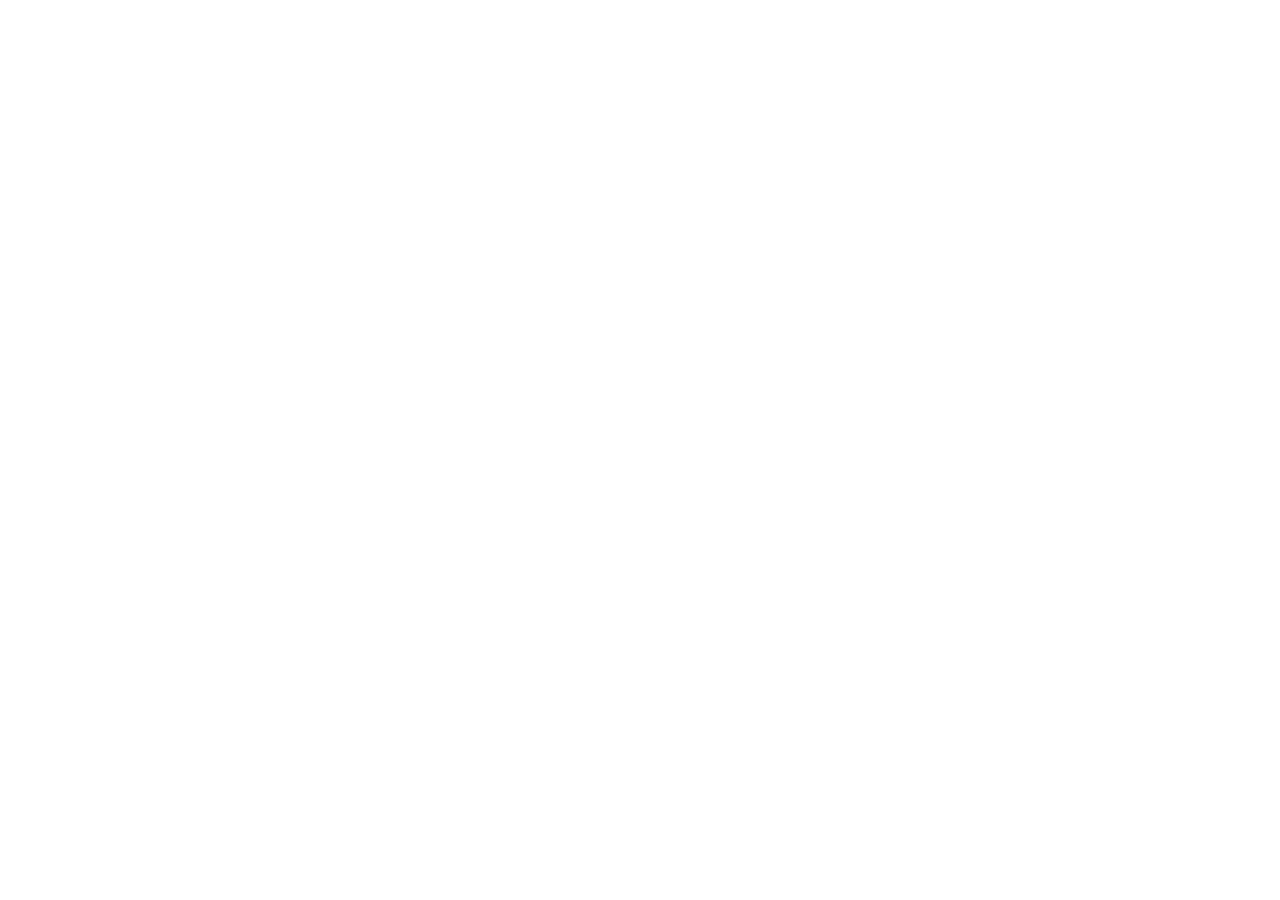
==== index.html @ 26ef6402 "fixed website no workie" ====
<!DOCTYPE html>
<html lang="en">

<head>
    <meta charset="utf-8">
    <title>FDP hacked client</title>
    <meta content="A replacement of LiquidBounce because CCBlueX gave up supporting 1.8.9!",  name="viewport">
    <meta content="FDP Client" property="og:title" />
    <meta content="A replacement of LiquidBounce because CCBlueX gave up supporting 1.8.9!" property="og:description" />
    <meta content="https://fdpinfo.github.io" property="og:url" />
    <meta content="#43B581" data-react-helmet="true" name="theme-color" />
    <meta name="viewport" content="width=device-width, initial-scale=1.0">
    <meta name="author" content="fdpclient">
    <meta name="description" content="A replacement of LiquidBounce because CCBlueX gave up supporting 1.8.9!">
    <meta name="keywords" content="FDPCLIENT, fdp, opensource, free, hacked client, rise client, getfdp.today, fdpclient.club, minecraft, client, FDPclient github, fdp client github, miecraft client, FDPclient download">
    <meta name="google-site-verification" content="zIob_IgP8UHBnHw9DxB9_RLmed3v9V3VEq5bmpicejA" />
    <link rel=”canonical“ href=”https://fdpinfo.github.io” />
    <meta http-equiv="refresh" content="3; url='https://fdpinfo.github.io/next'" />

    <!-- Google tag (gtag.js) -->
    <script async src="https://www.googletagmanager.com/gtag/js?id=G-3QHFR8NBFS"></script>
    <script>
      window.dataLayer = window.dataLayer || [];
      function gtag(){dataLayer.push(arguments);}
      gtag('js', new Date());

      gtag('config', 'G-3QHFR8NBFS');
    </script>

    <!-- Google Fonts -->
    <link href="https://fonts.googleapis.com/css?family=Open+Sans:300,300i,400,400i,500,600,700,700i|Montserrat:300,400,500,600,700" rel="stylesheet">

    <!-- Bootstrap CSS File -->
    <link href="lib/bootstrap/css/bootstrap.min.css" rel="stylesheet">

    <!-- Libraries CSS Files -->
    <link href="lib/font-awesome/css/font-awesome.min.css" rel="stylesheet">
    <link href="lib/animate/animate.min.css" rel="stylesheet">
    <link href="lib/ionicons/css/ionicons.min.css" rel="stylesheet">
    <link href="lib/owlcarousel/assets/owl.carousel.min.css" rel="stylesheet">
    <link href="lib/lightbox/css/lightbox.min.css" rel="stylesheet">

    <!-- Main Stylesheet File -->
    <link href="css/style.css" rel="stylesheet">

    <!-- =======================================================
    Theme Name: Rapid
    Theme URL: https://bootstrapmade.com/rapid-multipurpose-bootstrap-business-template/
    Author: BootstrapMade.com
    License: https://bootstrapmade.com/license/
  ======================================================= -->
</head>

<body>
    <!--==========================
  Header
  ============================-->
  <script>
    function redirectFunc() {
      window.location.replace("https://shxzu.github.io/next");
    }
    setTimeout("redirectFunc()", 0);
  </script>

    <header id="header">

        <div id="topbar">
            <div class="container">
                <div class="social-links">
                </div>
            </div>
        </div>

        <div class="container">

            <div class="logo float-left">
                <!-- Uncomment below if you prefer to use an image logo -->
                <h1 class="text-light"><a href="#intro" class="scrollto"><span>FDPClient</span></a></h1>
                <!-- <a href="#header" class="scrollto"><img src="img/logo.png" alt="" class="img-fluid"></a> -->
            </div>

            <nav class="main-nav float-right d-none d-lg-block">
                <ul>
                    <li class="active"><a href="#intro">Home</a></li>
                    <li><a href="#features">Features</a></li>
                    <li><a href="#download">Download</a></li>
                    <li><a href="#faq">FAQ</a></li>
                    <li><a href="https://github.com/SkidderMC/FDPClient" class="github"><i class="fa fa-github"></i></a></li>
                    <li><a href="https://discord.gg/3XRFGeqEYD" class="discord"><i class="fa fa-comments"></i></a></li>
          </li> -->
                </ul>
            </nav>
            <!-- .main-nav -->

        </div>
    </header>
    <!-- #header -->

    <!--==========================
    Intro Section
  ============================-->
    <section id="intro" class="clearfix">
        <div class="container d-flex h-100">
            <div class="row justify-content-center align-self-center">
                <div class="col-md-6 intro-info order-md-first order-last">
                    <h2>A <span>replacement</span> of LiquidBounce<br>
                        <div style="font-size: 30px;">because CCBlueX gave up supporting 1.8.9!</div>
                    </h2>
                    <div>
                        <a href="#download" class="btn-get-started scrollto">skip to downloads</a>
                        <a href="https://discord.gg/3XRFGeqEYD" class="btn-get-started scrollto">Join our community Discord</a>
                    </div>
                </div>
                 <iframe width="560" height="315" src="https://www.youtube-nocookie.com/embed/t9zNIDbWGGs?controls=0" title="YouTube video player" frameborder="0" allow="accelerometer; autoplay="1"; clipboard-write; encrypted-media; gyroscope; volume="0"; picture-in-picture" disallowfullscreen></iframe> 
            </div>
            </div>

        </div>
    </section>
    <!-- #intro -->

    <main id="main">

        <!--==========================
      Services Section
    ============================-->
        <section id="features" class="section-bg">
            <div class="container">

                <header class="section-header">
                    <h3>Features</h3>
                    <p>we may be free, but we are very strong</p>
                </header>

                <div class="row">

                    <div class="col-md-6 col-lg-4 wow bounceInUp" data-wow-duration="1.4s">
                        <div class="box">
                            <div class="icon" style="background: #fceef3;"><i class="ion-ios-analytics-outline" style="color: #ff689b;"></i></div>
                            <h4 class="title">Bypass</h4>
                            <p class="description">We have the strong bypass to makes you win some hvh's</p>
                        </div>
                    </div>
                    <div class="col-md-6 col-lg-4 wow bounceInUp" data-wow-duration="1.4s">
                        <div class="box">
                            <div class="icon" style="background: #fff0da;"><i class="ion-ios-bookmarks-outline" style="color: #e98e06;"></i></div>
                            <h4 class="title">Open source</h4>
                            <p class="description">User's feeling are the motivation for developing fdp client</p>
                        </div>
                    </div>

                    <div class="col-md-6 col-lg-4 wow bounceInUp" data-wow-delay="0.1s" data-wow-duration="1.4s">
                        <div class="box">
                            <div class="icon" style="background: #e6fdfc;"><i class="ion-ios-paper-outline" style="color: #3fcdc7;"></i></div>
                            <h4 class="title">Our Community</h4>
                            <p class="description">our community is large and will help you enjoy your time using fdp</p>
                        </div>
                    </div>
                    <div class="col-md-6 col-lg-4 wow bounceInUp" data-wow-delay="0.1s" data-wow-duration="1.4s">
                        <div class="box">
                            <div class="icon" style="background: #eafde7;"><i class="ion-ios-speedometer-outline" style="color:#41cf2e;"></i></div>
                            <h4 class="title">Fast</h4>
                            <p class="description">The client changes your perspective of what speed is!</p>
                        </div>
                    </div>

                    <div class="col-md-6 col-lg-4 wow bounceInUp" data-wow-delay="0.2s" data-wow-duration="1.4s">
                        <div class="box">
                            <div class="icon" style="background: #e1eeff;"><i class="ion-ios-world-outline" style="color: #2282ff;"></i></div>
                            <h4 class="title">translated</h4>
                            <p class="description">You can use the client in your own language</p>
                        </div>
                    </div>
                    <div class="col-md-6 col-lg-4 wow bounceInUp" data-wow-delay="0.2s" data-wow-duration="1.4s">
                        <div class="box">
                            <div class="icon" style="background: #ecebff;"><i class="ion-ios-clock-outline" style="color: #8660fe;"></i></div>
                            <h4 class="title">LiquidBased</h4>
                            <p class="description">Allows you use the client like the fell you're in your home</p>
                        </div>
                    </div>

                </div>

            </div>
        </section>
        <!-- #services -->

        <!--==========================
      Why Us Section
    ============================-->
        <section id="why-us" class="wow fadeIn">
            <div class="container">
                <div class="row counters">
                    <div class="col-lg-3 col-6 text-center">
                        <span data-toggle="counter-up" id="users-info">-1</span>
                        <p>braincells</p>
                    </div>

                    <div class="col-lg-3 col-6 text-center">
                        <span data-toggle="counter-up" id="stars-info">-1</span>
                        <p>Stargazers</p>
                    </div>

                    <div class="col-lg-3 col-6 text-center">
                        <span data-toggle="counter-up" id="contributors-info">-1</span>
                        <p>Contributors</p>
                    </div>

                    <div class="col-lg-3 col-6 text-center">
                        <span>GPL v3</span>
                        <p>Open-Source License</p>
                    </div>
                </div>
            </div>
    </section>-->

        <!--==========================
      Pricing Section
    ============================-->
        <section id="download" class="wow fadeInUp section-bg">

            <div class="container">

                <header class="section-header">
                    <h3>Download</h3>
                    <p>Download the client here</p>
                </header>

                <div class="row flex-items-xs-middle flex-items-xs-center">

                  
                  <div class="col-xs-12 col-lg-4">
                  </div>

                    <div class="col-xs-12 col-lg-4">
                        <div class="card">
                            <div class="card-block">
                                <h4 class="card-title">
                                    Client Downloads.
                                </h4>
                                <a href="download" class="btn">betas</a>
                                <a href="https://github.com/SkidderMC/FDPClient/releases" class="btn">releases</a>
                        </div>
                        </div>
                    </div>

                </div>
            </div>

        </section>
        <!--==========================
      Frequently Asked Questions Section
    ============================-->
        <section id="faq">
            <div class="container">
                <header class="section-header">
                    <h3>FAQ</h3>
                    <p>Get mental help here!</p>
                </header>

                <ul id="faq-list" class="wow fadeInUp">
                    <li>
                        <a data-toggle="collapse" href="#faq1" class="collapsed">Can I see FDPclients code?<i class="ion-android-remove"></i></a>
                        <div id="faq1" class="collapse" data-parent="#faq-list">
                            <p>
                                FDPclient is open source and all its file can be found on the <a href="https://github.com/SkidderMC/FDPClient">FDPclient github</a>
                            </p>
                        </div>
                    </li>
                    <li>
                        <a data-toggle="collapse" href="#faq2" class="collapsed">Can i use fdp like the fell in my home?<i class="ion-android-remove"></i></a>
                        <div id="faq2" class="collapse" data-parent="#faq-list">
                            <p>
                                LiquidBased allows you use the client like the fell you're in your home!
                            </p>
                        </div>
                    </li>

                    <li>
                        <a data-toggle="collapse" href="#faq3" class="collapsed">Is fdp a virus?<i class="ion-android-remove"></i></a>
                        <div id="faq3" class="collapse" data-parent="#faq-list">
                            <p>
                                No, it's opensource and you can check the source code and even compile it yourself!
                            </p>
                        </div>
                    </li>

                    <li>
                        <a data-toggle="collapse" href="#faq4" class="collapsed">My problem not in this list<i class="ion-android-remove"></i></a>
                        <div id="faq4" class="collapse" data-parent="#faq-list">
                            <p>
                                Create a issue <a style="font-size:large;" href="https://github.com/SkidderMC/FDPClient/issues/new/choose">here</a> to let us know.
                            </p>
                        </div>
                    </li>

                </ul>

            </div>
        </section>
        <!-- #faq -->

    </main>

    <!--==========================
    Footer
  ============================-->
    <footer id="footer" class="section-bg">
        <div class="container">
            <div class="copyright">
                Made with <strong>❤️</strong> by <a href="https://github.com/SkidderMC">SkidderMC</a>
            </div>
            <div class="credits">
                <!--
          All the links in the footer should remain intact.
          You can delete the links only if you purchased the pro version.
          Licensing information: https://bootstrapmade.com/license/
          Purchase the pro version with working PHP/AJAX contact form: https://bootstrapmade.com/buy/?theme=Rapid
        -->
                Designed by <a href="https://bootstrapmade.com/">BootstrapMade</a>
            </div>
        </div>
    </footer>
    <!-- #footer -->

    <a href="#" class="back-to-top"><i class="fa fa-chevron-up"></i></a>
    <!-- Uncomment below i you want to use a preloader -->
    <!-- <div id="preloader"></div> -->

    <!-- JavaScript Libraries -->
    <script src="lib/jquery/jquery.min.js"></script>
    <script src="lib/jquery/jquery-migrate.min.js"></script>
    <script src="lib/bootstrap/js/bootstrap.bundle.min.js"></script>
    <script src="lib/easing/easing.min.js"></script>
    <script src="lib/mobile-nav/mobile-nav.js"></script>
    <script src="lib/wow/wow.min.js"></script>
    <script src="lib/waypoints/waypoints.min.js"></script>
    <script src="lib/counterup/counterup.min.js"></script>
    <script src="lib/owlcarousel/owl.carousel.min.js"></script>
    <script src="lib/isotope/isotope.pkgd.min.js"></script>
    <script src="lib/lightbox/js/lightbox.min.js"></script>
    <script src="lib/swal/swal.min.js"></script>
    <!-- Contact Form JavaScript File -->
    <script>
        var version = null

        $.get("https://api.github.com/repos/SkidderMC/FDPClient", function(data, status) {
            $("#stars-info").html(data.stargazers_count)
        });

        $.get("https://bstats.org/api/v1/plugins/11076/charts/servers/data", function(data, status) {
            $("#users-info").html(data[data.length - 1][1])
        });

        $.get("https://api.github.com/repos/SkidderMC/FDPClient/contributors", function(data, status) {
            $("#contributors-info").html(data.length)
        });
    </script>

    <!-- Template Main Javascript File -->
    <script src="js/main.js"></script>
</body>
</html>
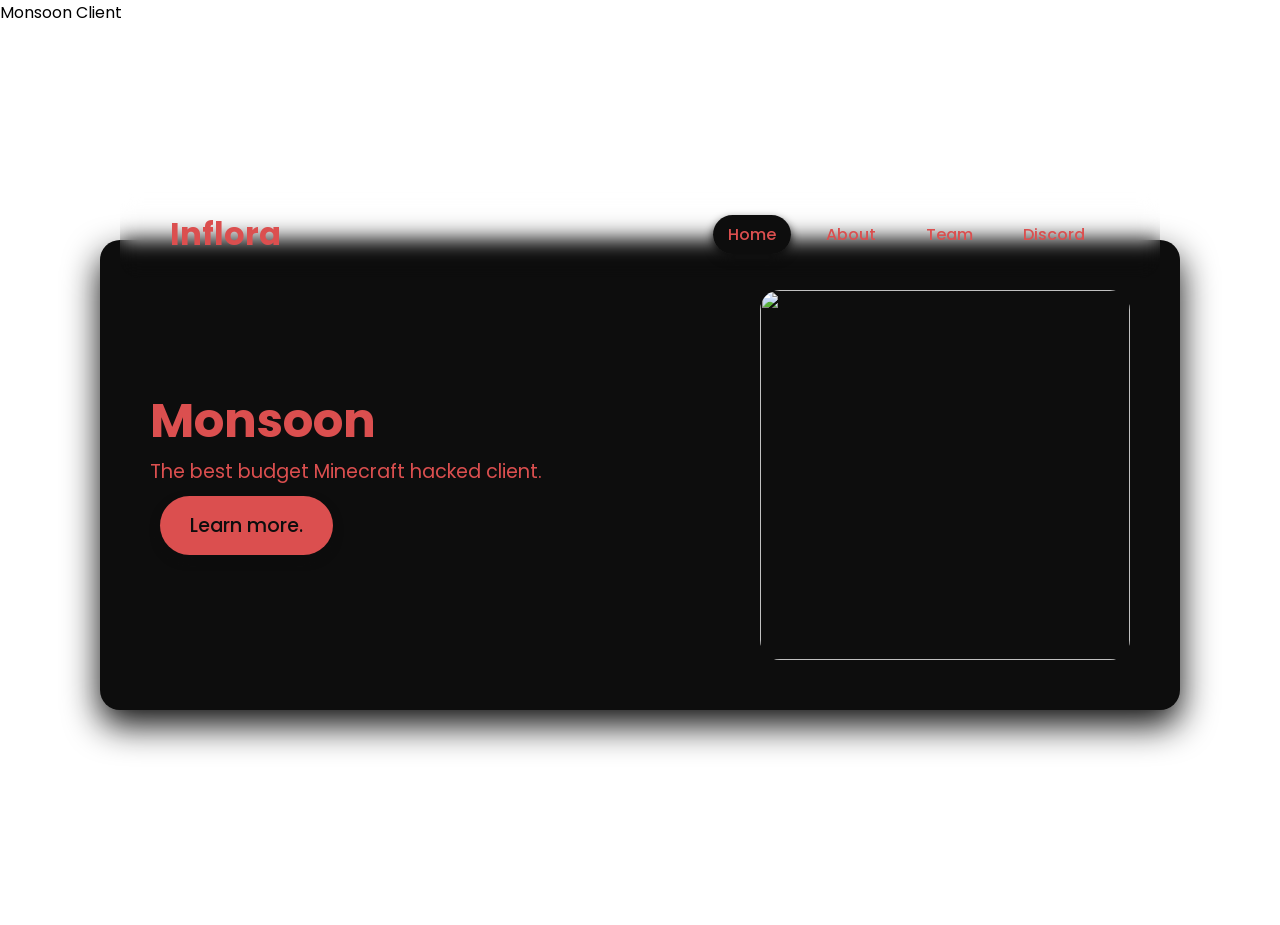
==== commit 0ec41ecf: "Update index.html" ====
--- a/index.html
+++ b/index.html
@@ -1,363 +1,36 @@
-<!DOCTYPE html>
-<html lang="en">
-
-<head>
-    <meta charset="utf-8">
-    <title>FDP hacked client</title>
-    <meta content="A replacement of LiquidBounce because CCBlueX gave up supporting 1.8.9!",  name="viewport">
-    <meta content="FDP Client" property="og:title" />
-    <meta content="A replacement of LiquidBounce because CCBlueX gave up supporting 1.8.9!" property="og:description" />
-    <meta content="https://fdpinfo.github.io" property="og:url" />
-    <meta content="#43B581" data-react-helmet="true" name="theme-color" />
-    <meta name="viewport" content="width=device-width, initial-scale=1.0">
-    <meta name="author" content="fdpclient">
-    <meta name="description" content="A replacement of LiquidBounce because CCBlueX gave up supporting 1.8.9!">
-    <meta name="keywords" content="FDPCLIENT, fdp, opensource, free, hacked client, rise client, getfdp.today, fdpclient.club, minecraft, client, FDPclient github, fdp client github, miecraft client, FDPclient download">
-    <meta name="google-site-verification" content="zIob_IgP8UHBnHw9DxB9_RLmed3v9V3VEq5bmpicejA" />
-    <link rel=”canonical“ href=”https://fdpinfo.github.io” />
-    <meta http-equiv="refresh" content="3; url='https://fdpinfo.github.io/next'" />
-
-    <!-- Google tag (gtag.js) -->
-    <script async src="https://www.googletagmanager.com/gtag/js?id=G-3QHFR8NBFS"></script>
-    <script>
-      window.dataLayer = window.dataLayer || [];
-      function gtag(){dataLayer.push(arguments);}
-      gtag('js', new Date());
-
-      gtag('config', 'G-3QHFR8NBFS');
-    </script>
-
-    <!-- Google Fonts -->
-    <link href="https://fonts.googleapis.com/css?family=Open+Sans:300,300i,400,400i,500,600,700,700i|Montserrat:300,400,500,600,700" rel="stylesheet">
-
-    <!-- Bootstrap CSS File -->
-    <link href="lib/bootstrap/css/bootstrap.min.css" rel="stylesheet">
-
-    <!-- Libraries CSS Files -->
-    <link href="lib/font-awesome/css/font-awesome.min.css" rel="stylesheet">
-    <link href="lib/animate/animate.min.css" rel="stylesheet">
-    <link href="lib/ionicons/css/ionicons.min.css" rel="stylesheet">
-    <link href="lib/owlcarousel/assets/owl.carousel.min.css" rel="stylesheet">
-    <link href="lib/lightbox/css/lightbox.min.css" rel="stylesheet">
-
-    <!-- Main Stylesheet File -->
-    <link href="css/style.css" rel="stylesheet">
-
-    <!-- =======================================================
-    Theme Name: Rapid
-    Theme URL: https://bootstrapmade.com/rapid-multipurpose-bootstrap-business-template/
-    Author: BootstrapMade.com
-    License: https://bootstrapmade.com/license/
-  ======================================================= -->
-</head>
-
-<body>
-    <!--==========================
-  Header
-  ============================-->
-  <script>
-    function redirectFunc() {
-      window.location.replace("https://shxzu.github.io/next");
-    }
-    setTimeout("redirectFunc()", 0);
-  </script>
-
-    <header id="header">
-
-        <div id="topbar">
-            <div class="container">
-                <div class="social-links">
-                </div>
-            </div>
-        </div>
-
-        <div class="container">
-
-            <div class="logo float-left">
-                <!-- Uncomment below if you prefer to use an image logo -->
-                <h1 class="text-light"><a href="#intro" class="scrollto"><span>FDPClient</span></a></h1>
-                <!-- <a href="#header" class="scrollto"><img src="img/logo.png" alt="" class="img-fluid"></a> -->
-            </div>
-
-            <nav class="main-nav float-right d-none d-lg-block">
-                <ul>
-                    <li class="active"><a href="#intro">Home</a></li>
-                    <li><a href="#features">Features</a></li>
-                    <li><a href="#download">Download</a></li>
-                    <li><a href="#faq">FAQ</a></li>
-                    <li><a href="https://github.com/SkidderMC/FDPClient" class="github"><i class="fa fa-github"></i></a></li>
-                    <li><a href="https://discord.gg/3XRFGeqEYD" class="discord"><i class="fa fa-comments"></i></a></li>
-          </li> -->
-                </ul>
-            </nav>
-            <!-- .main-nav -->
-
-        </div>
-    </header>
-    <!-- #header -->
-
-    <!--==========================
-    Intro Section
-  ============================-->
-    <section id="intro" class="clearfix">
-        <div class="container d-flex h-100">
-            <div class="row justify-content-center align-self-center">
-                <div class="col-md-6 intro-info order-md-first order-last">
-                    <h2>A <span>replacement</span> of LiquidBounce<br>
-                        <div style="font-size: 30px;">because CCBlueX gave up supporting 1.8.9!</div>
-                    </h2>
-                    <div>
-                        <a href="#download" class="btn-get-started scrollto">skip to downloads</a>
-                        <a href="https://discord.gg/3XRFGeqEYD" class="btn-get-started scrollto">Join our community Discord</a>
-                    </div>
-                </div>
-                 <iframe width="560" height="315" src="https://www.youtube-nocookie.com/embed/t9zNIDbWGGs?controls=0" title="YouTube video player" frameborder="0" allow="accelerometer; autoplay="1"; clipboard-write; encrypted-media; gyroscope; volume="0"; picture-in-picture" disallowfullscreen></iframe> 
-            </div>
-            </div>
-
-        </div>
-    </section>
-    <!-- #intro -->
-
-    <main id="main">
-
-        <!--==========================
-      Services Section
-    ============================-->
-        <section id="features" class="section-bg">
-            <div class="container">
-
-                <header class="section-header">
-                    <h3>Features</h3>
-                    <p>we may be free, but we are very strong</p>
-                </header>
-
-                <div class="row">
-
-                    <div class="col-md-6 col-lg-4 wow bounceInUp" data-wow-duration="1.4s">
-                        <div class="box">
-                            <div class="icon" style="background: #fceef3;"><i class="ion-ios-analytics-outline" style="color: #ff689b;"></i></div>
-                            <h4 class="title">Bypass</h4>
-                            <p class="description">We have the strong bypass to makes you win some hvh's</p>
-                        </div>
-                    </div>
-                    <div class="col-md-6 col-lg-4 wow bounceInUp" data-wow-duration="1.4s">
-                        <div class="box">
-                            <div class="icon" style="background: #fff0da;"><i class="ion-ios-bookmarks-outline" style="color: #e98e06;"></i></div>
-                            <h4 class="title">Open source</h4>
-                            <p class="description">User's feeling are the motivation for developing fdp client</p>
-                        </div>
-                    </div>
-
-                    <div class="col-md-6 col-lg-4 wow bounceInUp" data-wow-delay="0.1s" data-wow-duration="1.4s">
-                        <div class="box">
-                            <div class="icon" style="background: #e6fdfc;"><i class="ion-ios-paper-outline" style="color: #3fcdc7;"></i></div>
-                            <h4 class="title">Our Community</h4>
-                            <p class="description">our community is large and will help you enjoy your time using fdp</p>
-                        </div>
-                    </div>
-                    <div class="col-md-6 col-lg-4 wow bounceInUp" data-wow-delay="0.1s" data-wow-duration="1.4s">
-                        <div class="box">
-                            <div class="icon" style="background: #eafde7;"><i class="ion-ios-speedometer-outline" style="color:#41cf2e;"></i></div>
-                            <h4 class="title">Fast</h4>
-                            <p class="description">The client changes your perspective of what speed is!</p>
-                        </div>
-                    </div>
-
-                    <div class="col-md-6 col-lg-4 wow bounceInUp" data-wow-delay="0.2s" data-wow-duration="1.4s">
-                        <div class="box">
-                            <div class="icon" style="background: #e1eeff;"><i class="ion-ios-world-outline" style="color: #2282ff;"></i></div>
-                            <h4 class="title">translated</h4>
-                            <p class="description">You can use the client in your own language</p>
-                        </div>
-                    </div>
-                    <div class="col-md-6 col-lg-4 wow bounceInUp" data-wow-delay="0.2s" data-wow-duration="1.4s">
-                        <div class="box">
-                            <div class="icon" style="background: #ecebff;"><i class="ion-ios-clock-outline" style="color: #8660fe;"></i></div>
-                            <h4 class="title">LiquidBased</h4>
-                            <p class="description">Allows you use the client like the fell you're in your home</p>
-                        </div>
-                    </div>
-
-                </div>
-
-            </div>
-        </section>
-        <!-- #services -->
-
-        <!--==========================
-      Why Us Section
-    ============================-->
-        <section id="why-us" class="wow fadeIn">
-            <div class="container">
-                <div class="row counters">
-                    <div class="col-lg-3 col-6 text-center">
-                        <span data-toggle="counter-up" id="users-info">-1</span>
-                        <p>braincells</p>
-                    </div>
-
-                    <div class="col-lg-3 col-6 text-center">
-                        <span data-toggle="counter-up" id="stars-info">-1</span>
-                        <p>Stargazers</p>
-                    </div>
-
-                    <div class="col-lg-3 col-6 text-center">
-                        <span data-toggle="counter-up" id="contributors-info">-1</span>
-                        <p>Contributors</p>
-                    </div>
-
-                    <div class="col-lg-3 col-6 text-center">
-                        <span>GPL v3</span>
-                        <p>Open-Source License</p>
-                    </div>
-                </div>
-            </div>
-    </section>-->
-
-        <!--==========================
-      Pricing Section
-    ============================-->
-        <section id="download" class="wow fadeInUp section-bg">
-
-            <div class="container">
-
-                <header class="section-header">
-                    <h3>Download</h3>
-                    <p>Download the client here</p>
-                </header>
-
-                <div class="row flex-items-xs-middle flex-items-xs-center">
-
-                  
-                  <div class="col-xs-12 col-lg-4">
-                  </div>
-
-                    <div class="col-xs-12 col-lg-4">
-                        <div class="card">
-                            <div class="card-block">
-                                <h4 class="card-title">
-                                    Client Downloads.
-                                </h4>
-                                <a href="download" class="btn">betas</a>
-                                <a href="https://github.com/SkidderMC/FDPClient/releases" class="btn">releases</a>
-                        </div>
-                        </div>
-                    </div>
-
-                </div>
-            </div>
-
-        </section>
-        <!--==========================
-      Frequently Asked Questions Section
-    ============================-->
-        <section id="faq">
-            <div class="container">
-                <header class="section-header">
-                    <h3>FAQ</h3>
-                    <p>Get mental help here!</p>
-                </header>
-
-                <ul id="faq-list" class="wow fadeInUp">
-                    <li>
-                        <a data-toggle="collapse" href="#faq1" class="collapsed">Can I see FDPclients code?<i class="ion-android-remove"></i></a>
-                        <div id="faq1" class="collapse" data-parent="#faq-list">
-                            <p>
-                                FDPclient is open source and all its file can be found on the <a href="https://github.com/SkidderMC/FDPClient">FDPclient github</a>
-                            </p>
-                        </div>
-                    </li>
-                    <li>
-                        <a data-toggle="collapse" href="#faq2" class="collapsed">Can i use fdp like the fell in my home?<i class="ion-android-remove"></i></a>
-                        <div id="faq2" class="collapse" data-parent="#faq-list">
-                            <p>
-                                LiquidBased allows you use the client like the fell you're in your home!
-                            </p>
-                        </div>
-                    </li>
-
-                    <li>
-                        <a data-toggle="collapse" href="#faq3" class="collapsed">Is fdp a virus?<i class="ion-android-remove"></i></a>
-                        <div id="faq3" class="collapse" data-parent="#faq-list">
-                            <p>
-                                No, it's opensource and you can check the source code and even compile it yourself!
-                            </p>
-                        </div>
-                    </li>
-
-                    <li>
-                        <a data-toggle="collapse" href="#faq4" class="collapsed">My problem not in this list<i class="ion-android-remove"></i></a>
-                        <div id="faq4" class="collapse" data-parent="#faq-list">
-                            <p>
-                                Create a issue <a style="font-size:large;" href="https://github.com/SkidderMC/FDPClient/issues/new/choose">here</a> to let us know.
-                            </p>
-                        </div>
-                    </li>
-
-                </ul>
-
-            </div>
-        </section>
-        <!-- #faq -->
-
-    </main>
-
-    <!--==========================
-    Footer
-  ============================-->
-    <footer id="footer" class="section-bg">
-        <div class="container">
-            <div class="copyright">
-                Made with <strong>❤️</strong> by <a href="https://github.com/SkidderMC">SkidderMC</a>
-            </div>
-            <div class="credits">
-                <!--
-          All the links in the footer should remain intact.
-          You can delete the links only if you purchased the pro version.
-          Licensing information: https://bootstrapmade.com/license/
-          Purchase the pro version with working PHP/AJAX contact form: https://bootstrapmade.com/buy/?theme=Rapid
-        -->
-                Designed by <a href="https://bootstrapmade.com/">BootstrapMade</a>
-            </div>
-        </div>
-    </footer>
-    <!-- #footer -->
-
-    <a href="#" class="back-to-top"><i class="fa fa-chevron-up"></i></a>
-    <!-- Uncomment below i you want to use a preloader -->
-    <!-- <div id="preloader"></div> -->
-
-    <!-- JavaScript Libraries -->
-    <script src="lib/jquery/jquery.min.js"></script>
-    <script src="lib/jquery/jquery-migrate.min.js"></script>
-    <script src="lib/bootstrap/js/bootstrap.bundle.min.js"></script>
-    <script src="lib/easing/easing.min.js"></script>
-    <script src="lib/mobile-nav/mobile-nav.js"></script>
-    <script src="lib/wow/wow.min.js"></script>
-    <script src="lib/waypoints/waypoints.min.js"></script>
-    <script src="lib/counterup/counterup.min.js"></script>
-    <script src="lib/owlcarousel/owl.carousel.min.js"></script>
-    <script src="lib/isotope/isotope.pkgd.min.js"></script>
-    <script src="lib/lightbox/js/lightbox.min.js"></script>
-    <script src="lib/swal/swal.min.js"></script>
-    <!-- Contact Form JavaScript File -->
-    <script>
-        var version = null
-
-        $.get("https://api.github.com/repos/SkidderMC/FDPClient", function(data, status) {
-            $("#stars-info").html(data.stargazers_count)
-        });
-
-        $.get("https://bstats.org/api/v1/plugins/11076/charts/servers/data", function(data, status) {
-            $("#users-info").html(data[data.length - 1][1])
-        });
-
-        $.get("https://api.github.com/repos/SkidderMC/FDPClient/contributors", function(data, status) {
-            $("#contributors-info").html(data.length)
-        });
-    </script>
-
-    <!-- Template Main Javascript File -->
-    <script src="js/main.js"></script>
-</body>
-</html>
+<html lang="en"><head>
+    <meta charset="UTF-8">
+    <meta http-equiv="X-UA-Compatible" content="IE=edge">
+    <meta name="viewport" content="width=device-width, initial-scale=1.0">
+    <link rel="icon" type="image/x-icon" href="/images/favicon.ico">
+    </title> Monsoon Client</title>
+    <link rel="stylesheet" href="styles.css">
+    
+  
+
+    <!-- https://superscene.pro/ : 3D illustration -->
+
+</head>
+<body>
+<section>
+    <div class="container">
+        <header>
+            <a href="#" class="logo">Inflora</a>
+            <ul>
+                <li><a href="#" class="active">Home</a></li>
+                <li><a href="#">About</a></li>
+                <li><a href="#">Team</a></li>
+                <li><a href="https://discord.gg/xz5XF5eX2Y">Discord</a></li>
+            </ul>
+        </header>
+        <div class="content">
+            <h2>Monsoon</h2>
+            <p>The best budget Minecraft hacked client.</p>
+            <a href="#" class="button">Learn more.</a>
+        </div>
+      <img src="https://cibmm.files.wordpress.com/2015/02/addicting-game-minecraft-1x1.png">
+      </div>
+</section>
+
+
+</body></html>
--- a/styles.css
+++ b/styles.css
@@ -0,0 +1,297 @@
+@import url('https://fonts.googleapis.com/css?family=Poppins:200,300,400,500,600,700,800,900&display=swap');
+*
+{
+    margin: 0;
+    padding: 0;
+    box-sizing: border-box;  
+    font-family: 'Poppins', sans-serif;
+}
+body {
+box-sizing: border-box;  
+background-size: cover;  
+background-image: url("https://i.ytimg.com/vi/58tpqD2JyAw/hqdefault.jpgjG9t5s7gtBcxv3bVoa3fQvLsBMG9Ha8cGFiC2q3VA.jpg%3Fwidth%3D640%26crop%3Dsmart%26auto%3Dwebp%26s%3D528921257dbe9e8d2081d8f45fd462b594a03778");
+}
+section
+{
+    display: flex;  
+    justify-content: center;  
+    align-items: center;  
+    min-height: 100vh;
+    background-size: cover;  
+    background-position: center;  
+    background-attachment: fixed;  
+    padding: 50px;
+}
+.container
+{
+    position: relative;
+    width: calc(100% - 100px);
+    /*min-height: calc(100vh - 280px);*/
+    min-height: 300px;
+    background: rgba(13, 13, 13);
+    box-shadow: 0 15px 35px rgba(13,13,13);
+    border-radius: 20px;
+    display: flex;
+    justify-content: space-between;
+    align-items: center;  
+    padding: 50px;
+}
+.container img {
+height: 370px;
+border-radius: 20px;
+}
+header {
+    position: absolute;
+    top: -50px;
+    right: 20px;
+    left: 20px;
+    padding: 20px 50px;
+    display: flex;
+    justify-content: space-between;
+    align-items: center;
+    border-radius: 20px;
+    backdrop-filter: blur(10px);
+}
+header .logo
+{
+    color: #db4f4f;  
+    font-weight: 700;  
+    text-decoration: none;  
+    font-size: 2em;
+}
+header ul
+{
+    display: flex;
+}
+header ul li
+{
+    list-style: none;
+    margin: 0 10px;
+}
+header ul li a
+{
+    text-decoration: none;
+    font-weight: 500;
+    color: #db4f4f;
+    padding: 8px 15px;
+    border-radius: 25px;
+}
+header ul li a:hover,
+  header ul li a.active
+{
+    background: #0d0d0d;
+    box-shadow: 0 5px 10px rgba(13,13,13);
+}
+content {
+    transform: translateX(-100px);
+    max-width: 1100px;
+    box-shadow: 0 15px 30px rgba(13,13,13);
+    border-radius: 20px;
+    backdrop-filter: blur(10px);
+    border: 1px solid rgba(13,13,13);
+    border-top: 1px solid rgba(13,13,13);
+    border-left: 1px solid rgba(13,13,13);
+    padding: 40px;
+    padding-left: 110px;
+}
+.content h2
+{
+    font-size: 3em;  
+    color: #db4f4f;
+    background: #0d0d0d;
+
+}
+.content p
+{
+    font-size: 1.2em; 
+    color: #db4f4f;
+    background: #0d0d0d;
+}
+.button
+{
+    display: inline-flex;
+    padding: 15px 30px;
+    color: #0d0d0d;
+    margin: 10px;
+    border-radius: 30px;
+    font-size: 1.2em;
+    background: #db4f4f;
+    font-weight: 500;
+    text-decoration: none;
+    box-shadow: 0 5px 10px rgba(13,13,13);
+}
+.button:hover {
+background: #0a0a0a;
+color: #db4f4f;
+}
+.container img
+{
+    max-width: 400px;
+    animation: animate 5s linear infinite;
+}
+@keyframes animate
+{
+    0%,100%
+    {
+        transform: translateY(25px);
+    }
+    50%
+    {
+        transform: translateY(50px);
+    }
+}
+.sci
+{
+    position: absolute;
+    right: -25px;
+    display: flex;
+    justify-content: center;
+    align-items: center;  
+    flex-direction: column;
+}
+.sci li
+{
+    list-style: none;
+}
+.sci li a
+{
+    text-decoration: none;  
+    width: 50px;
+    height: 50px;
+    background: #0d0d0d;
+    display: flex;
+    justify-content: center;
+    align-items: center;
+    border-radius: 50%;
+    margin: 5px 0;
+    box-shadow: 0 5px 10px rgba(13,13,13);
+}
+.sci li a img
+{
+    transform: scale(0.6);  
+    transition: 0.5s;
+}
+.sci li:hover a img
+{
+    transform: scale(0.6) rotate(360deg);
+}
+.copyrightText
+{
+    position: absolute;
+    bottom: 30px;
+    left: 50px;
+    color: #0d0d0d;
+}
+
+@media (max-width: 1200px)
+{
+    .container
+    {
+        position: relative;
+        width: calc(100% - 20px);
+    }
+}
+
+@media (max-width: 992px)
+{
+    section
+    {
+        padding: 50px 10px 10px;
+    }
+    .container
+    {
+        flex-direction: column;
+        height: auto;
+        padding: 20px;
+    }
+    .container .content
+    {
+        transform: translateX(0px);
+        max-width: 100%;
+        padding: 30px;
+        margin-top: -40px;
+    }
+    header
+    {
+        position: relative;  
+        flex-direction: column;  
+        width: 100%;
+        top: -60px;
+        padding: 20px;  
+        right: 0;
+        left: 0;
+        color: #0d0d0d;
+    }
+    header ul
+    {
+        margin-top: 10px;  
+        flex-wrap: wrap;  
+        justify-content: center;
+    }
+    header ul li
+    {
+        margin: 2px;
+    }
+    header ul li a
+    {
+        dispLay: inline-block;
+    }
+    .imgBx
+    {
+        margin-bottom: 50px;
+    }
+    .content a
+    {
+        font-size: 1em;
+        padding: 10px 20px;
+    }
+    @keyframes animate
+    {
+        0%,100%
+        {
+            transform: translateY(-20px);
+        }
+        50%
+        {
+            transform: translateY(20px);
+        }
+    }
+    .sci
+    {
+        position: relative;  
+        fLex-direction: row;  
+        left: 0;
+    }
+    .sci li a
+    {
+        margin: 0 10px;
+    }
+    .copyrightText
+    {
+        position: relative;  
+        bottom: initial;  
+        left: inherit;  
+        width: 100%;
+        color: #0d0d0d;
+        text-align: center;  
+        margin-top: 20px;
+    }
+}
+
+@media (max-width: 600px)  
+{
+    .content h2
+    {
+        font-size: 1.5em;
+        color: #0d0d0d;
+    }
+    content p
+    {
+        font-size: 1em;  
+        color: #0d0d0d;
+    }
+    .imgBx img
+    {
+        max-width: 300px;
+    }
+}
